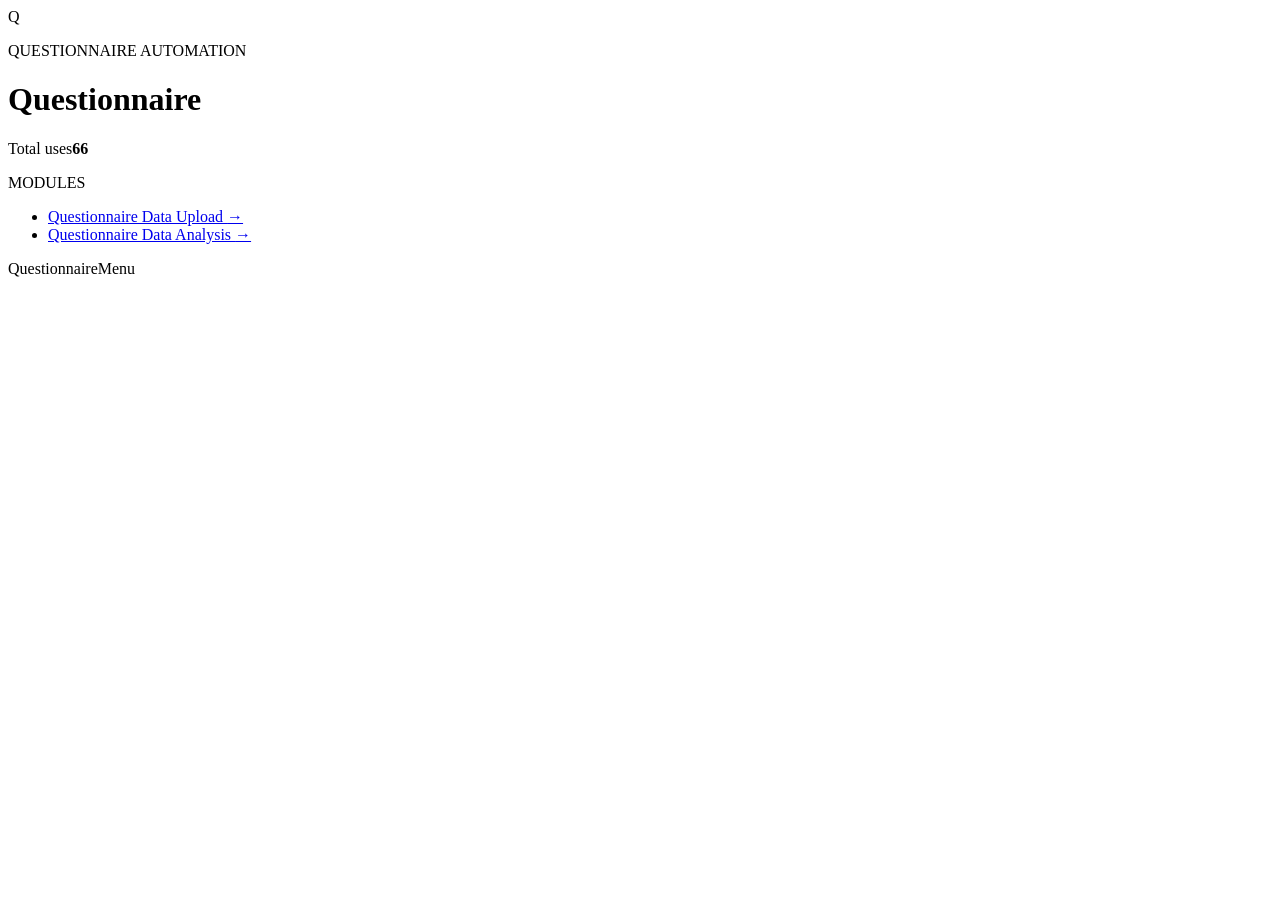
==== frontend/questionnaire.html @ 1b2003a3 "feat: separate questionnaire upload and analysis modules" ====
<!doctype html>
<html lang="en">
  <head>
    <meta charset="utf-8" />
    <meta name="viewport" content="width=device-width, initial-scale=1" />
    <meta name="theme-color" content="#f2f6f3" />
    <title>Questionnaire | Menu</title>
    <link rel="stylesheet" href="/assets/app.css" />
  </head>
  <body>
    <main id="app-shell" class="shell" inert>
      <header class="topbar">
        <div class="brand-mark" aria-hidden="true">Q</div>
        <div>
          <p class="eyebrow">QUESTIONNAIRE AUTOMATION</p>
          <h1>Questionnaire</h1>
        </div>
        <div id="usage-count" class="usage-count" aria-live="polite" aria-label="Total usage count">
          <span>Total uses</span><strong id="use-count">66</strong>
        </div>
      </header>

      <nav class="questionnaire-menu" aria-label="Questionnaire modules">
        <p class="eyebrow">MODULES</p>
        <ul>
          <li><a href="/questionnaire-data-upload">Questionnaire Data Upload <span aria-hidden="true">&#8594;</span></a></li>
          <li><a href="/questionnaire-data-analysis">Questionnaire Data Analysis <span aria-hidden="true">&#8594;</span></a></li>
        </ul>
      </nav>

      <footer class="footer"><span>Questionnaire</span><span>Menu</span></footer>
    </main>
    <script src="/assets/page-session.js" defer></script>
    <script src="/assets/hub.js" defer></script>
  </body>
</html>
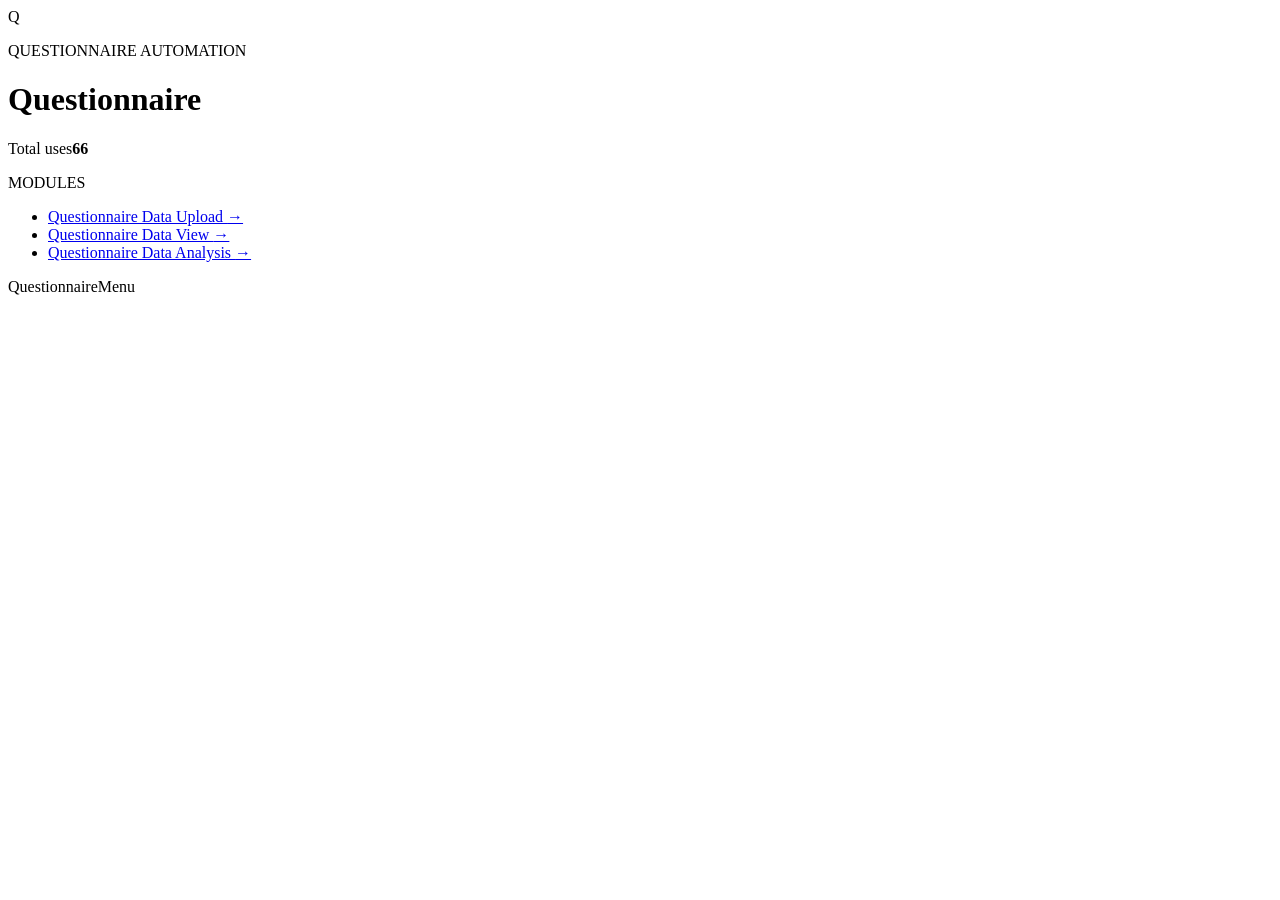
==== commit 01b770a7: "feat: add questionnaire data view / 新增问卷数据查看模块" ====
--- a/frontend/questionnaire.html
+++ b/frontend/questionnaire.html
@@ -24,6 +24,7 @@
         <p class="eyebrow">MODULES</p>
         <ul>
           <li><a href="/questionnaire-data-upload">Questionnaire Data Upload <span aria-hidden="true">&#8594;</span></a></li>
+          <li><a href="/questionnaire-data-view">Questionnaire Data View <span aria-hidden="true">&#8594;</span></a></li>
           <li><a href="/questionnaire-data-analysis">Questionnaire Data Analysis <span aria-hidden="true">&#8594;</span></a></li>
         </ul>
       </nav>
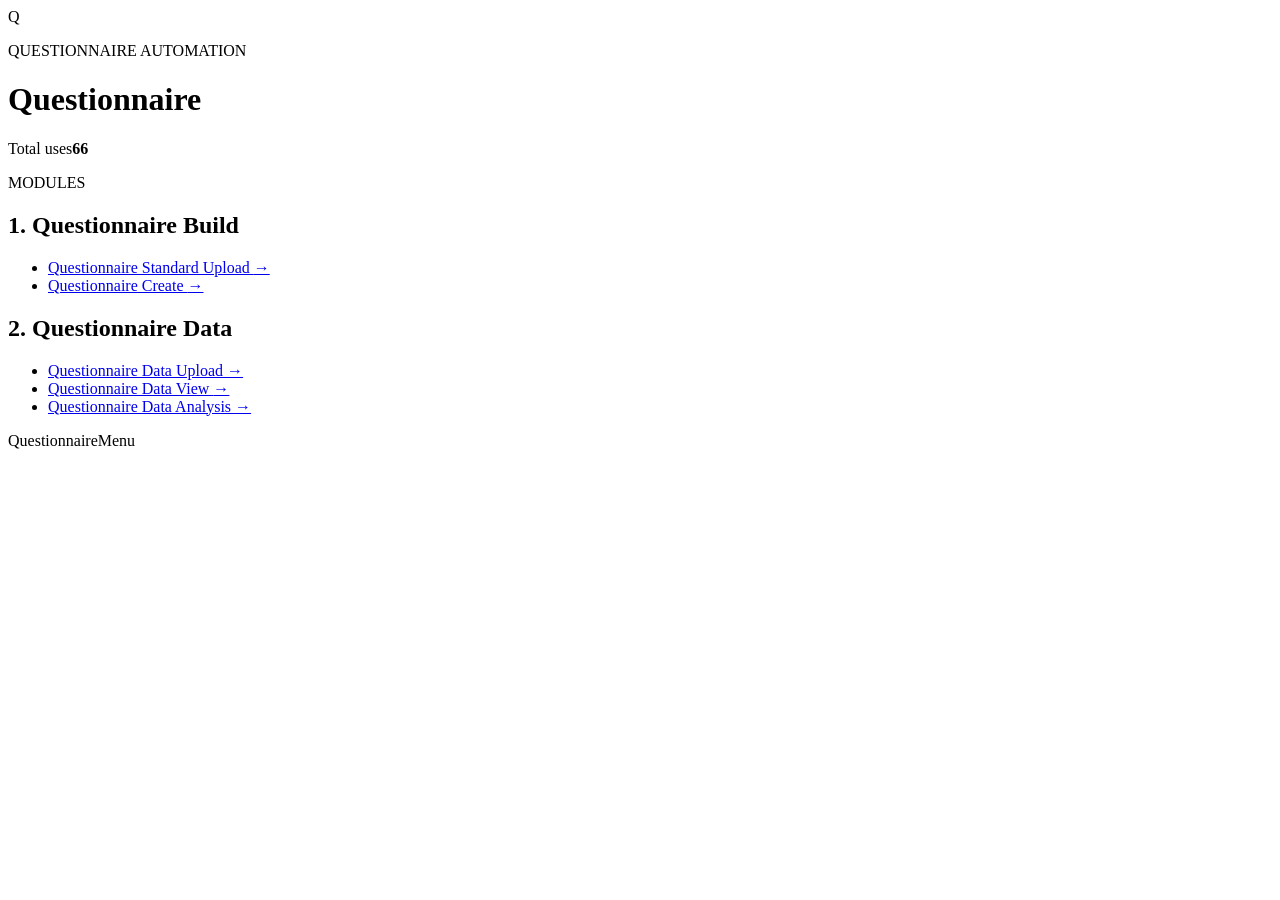
==== commit c9083069: "feat: add questionnaire build and Excel export" ====
--- a/frontend/questionnaire.html
+++ b/frontend/questionnaire.html
@@ -22,6 +22,12 @@
 
       <nav class="questionnaire-menu" aria-label="Questionnaire modules">
         <p class="eyebrow">MODULES</p>
+        <h2 class="questionnaire-menu-heading">1. Questionnaire Build</h2>
+        <ul>
+          <li><a href="/questionnaire-standard-upload">Questionnaire Standard Upload <span aria-hidden="true">&#8594;</span></a></li>
+          <li><a href="/questionnaire-create">Questionnaire Create <span aria-hidden="true">&#8594;</span></a></li>
+        </ul>
+        <h2 class="questionnaire-menu-heading">2. Questionnaire Data</h2>
         <ul>
           <li><a href="/questionnaire-data-upload">Questionnaire Data Upload <span aria-hidden="true">&#8594;</span></a></li>
           <li><a href="/questionnaire-data-view">Questionnaire Data View <span aria-hidden="true">&#8594;</span></a></li>
